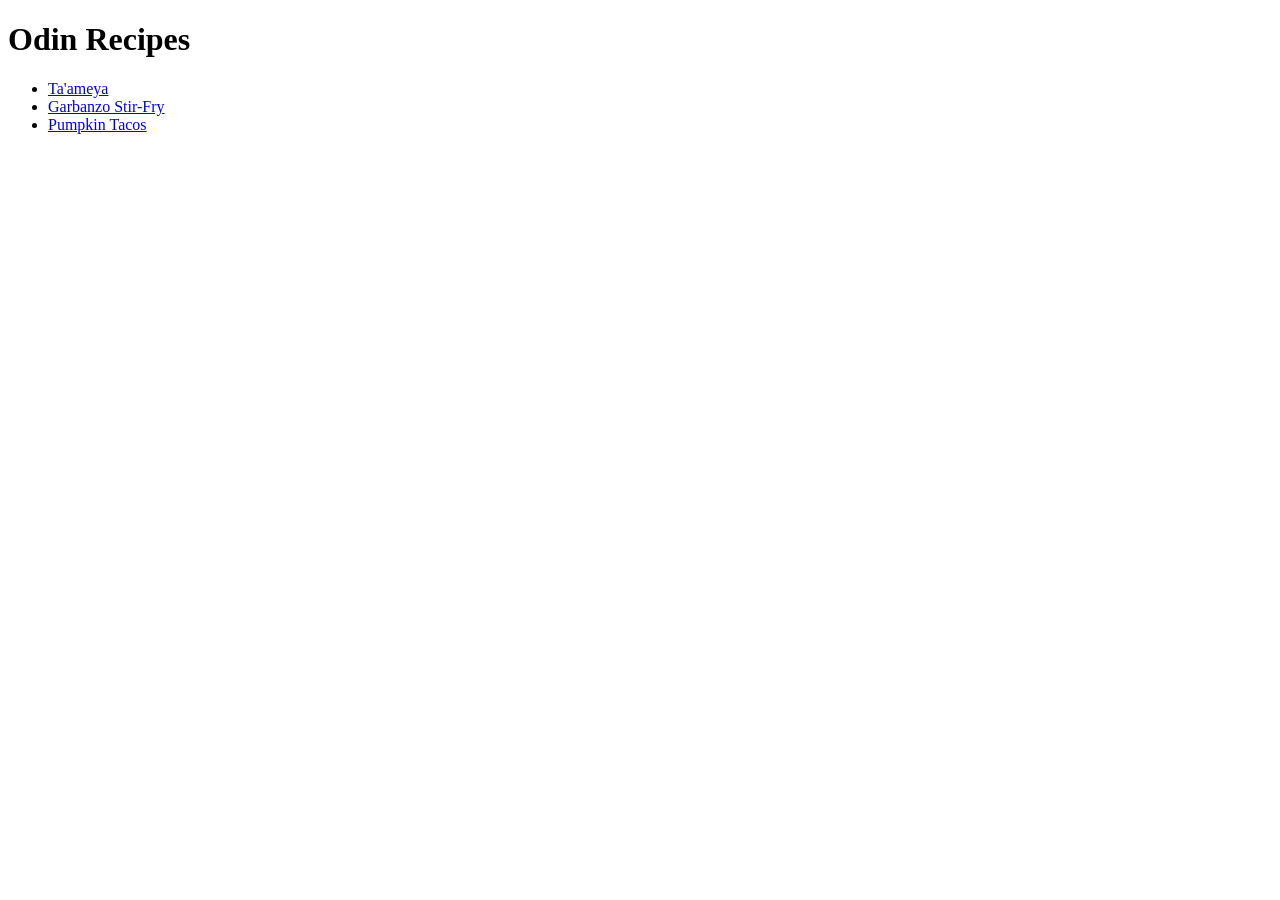
==== index.html @ a131b9cb "complete section before first publishing part" ====
<!DOCTYPE html>
<html lang="en">
<head>
    <meta charset="UTF-8">
    <meta name="viewport" content="width=device-width, initial-scale=1.0">
    <title>Odin Recipes</title>
</head>
<body>
    <h1>Odin Recipes</h1>
    <ul>
    <li><a href="./recipes/taameya.html">Ta'ameya</a></li>
    <li><a href="./recipes/garbanzo-stir-fry.html">Garbanzo Stir-Fry</a></li>
    <li><a href="./recipes/pumpkin-tacos.html">Pumpkin Tacos</a></li>
    </ul>
</body>
</html>
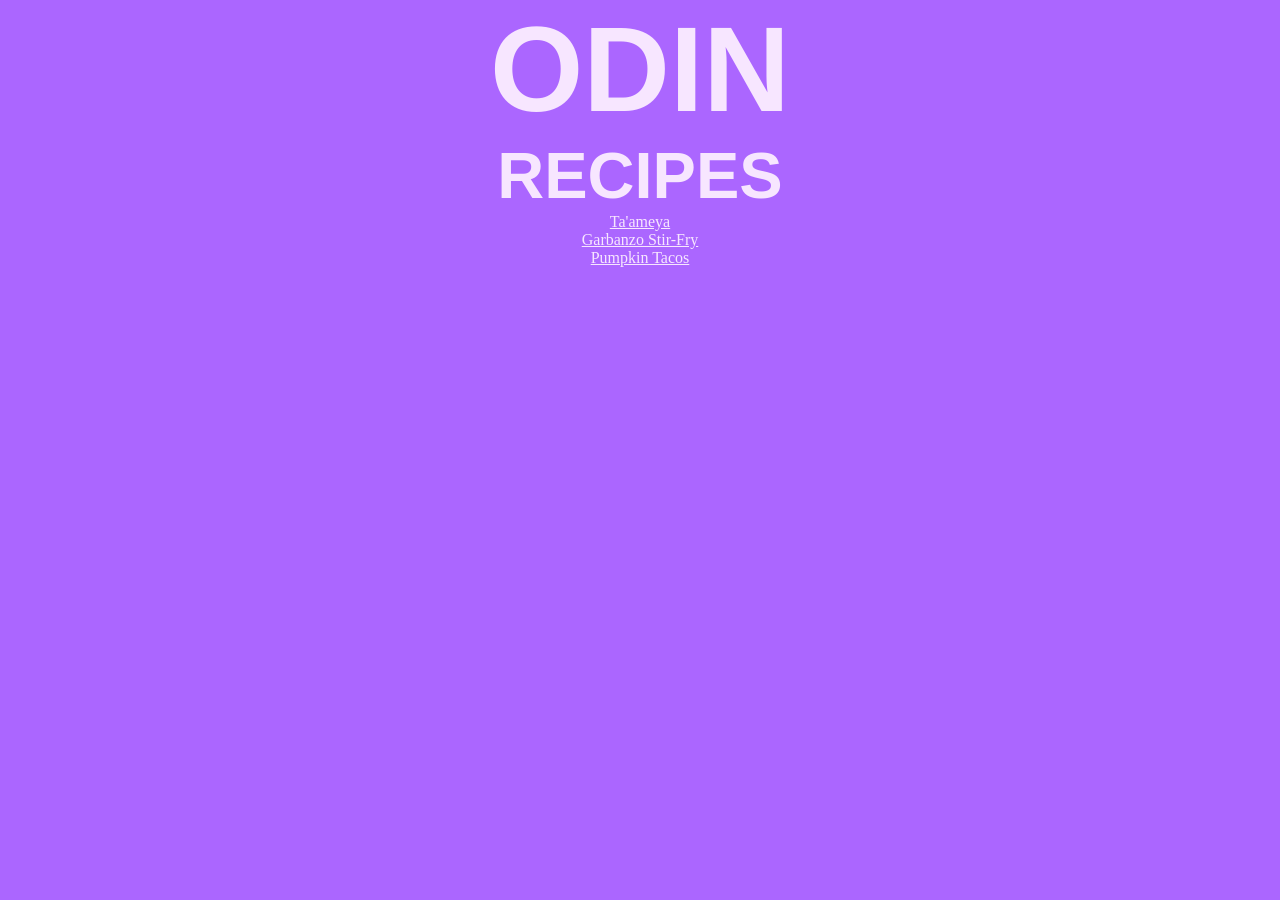
==== commit 4653d174: "add styles to the pages" ====
--- a/index.html
+++ b/index.html
@@ -3,14 +3,15 @@
 <head>
     <meta charset="UTF-8">
     <meta name="viewport" content="width=device-width, initial-scale=1.0">
+    <link rel="stylesheet" href="./styles.css">
     <title>Odin Recipes</title>
 </head>
 <body>
-    <h1>Odin Recipes</h1>
-    <ul>
-    <li><a href="./recipes/taameya.html">Ta'ameya</a></li>
-    <li><a href="./recipes/garbanzo-stir-fry.html">Garbanzo Stir-Fry</a></li>
-    <li><a href="./recipes/pumpkin-tacos.html">Pumpkin Tacos</a></li>
+    <h1 class="title">ODIN <span>RECIPES</span></h1>
+    <ul class="recipe-list">
+        <li><a href="./recipes/taameya.html">Ta'ameya</a></li>
+        <li><a href="./recipes/garbanzo-stir-fry.html">Garbanzo Stir-Fry</a></li>
+        <li><a href="./recipes/pumpkin-tacos.html">Pumpkin Tacos</a></li>
     </ul>
 </body>
 </html>
--- a/styles.css
+++ b/styles.css
@@ -0,0 +1,53 @@
+/* index.html styles */
+
+* {
+    background-color: #ab66ff;
+    margin: 0px;
+    padding: 0px;
+}
+
+body {
+    text-align: center;
+    color: rgb(247, 230, 255);;
+}
+
+.title {
+    color: rgb(247, 230, 255);
+    font-family: "Trebuchet MS", Arial, Helvetica, sans-serif;
+    font-size: 120px;
+    display: inline-block;
+}
+
+.title span {
+    font-size: 65px;
+    display: block;
+    text-align: center;
+}
+
+a {
+    color: rgb(247, 230, 255);
+}
+
+
+/* taameya.html styles */
+
+.homepage-link {
+    display: block;
+    text-align: left;
+
+}
+
+.recipe-title {
+    color: rgb(247, 230, 255);
+    font-family: "Trebuchet MS", Arial, Helvetica, sans-serif;
+    font-size: 120px; 
+}
+
+.recipe-text {
+    text-align: left;
+    margin: 10px 100px 50px 100px;
+}
+
+h3 {
+    margin-top: 16px;
+}
